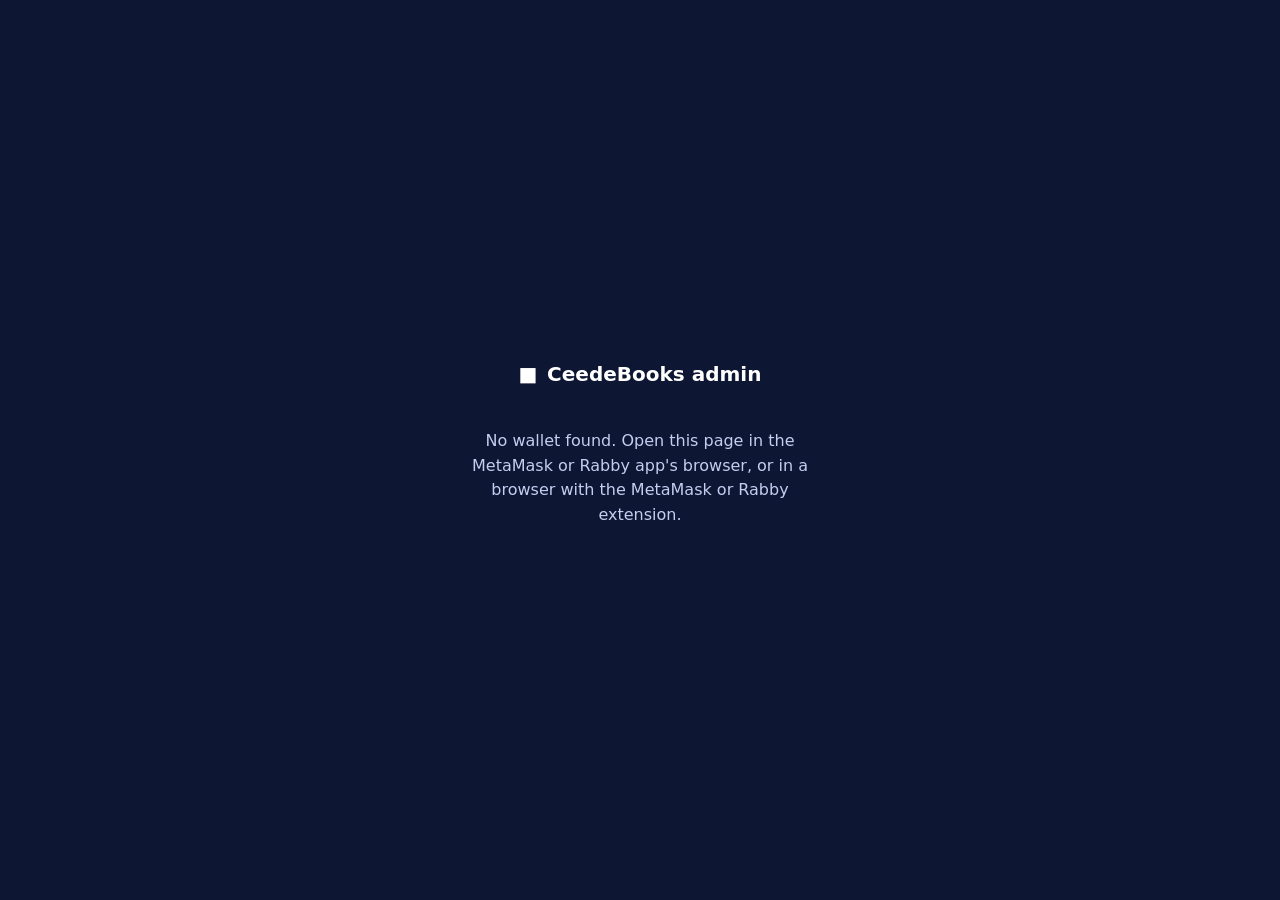
==== admin/index.html @ a5e40d4a "v1.2.6: Phase K1, wallet-signed admin site" ====
<!doctype html>
<html lang="en">
<head>
<meta charset="utf-8">
<meta name="viewport" content="width=device-width, initial-scale=1">
<meta name="robots" content="noindex,nofollow">
<meta name="referrer" content="no-referrer">
<meta name="theme-color" content="#0d1633">
<title>CeedeBooks admin</title>
<link rel="icon" href="data:image/svg+xml,%3Csvg xmlns='http://www.w3.org/2000/svg' viewBox='0 0 32 32'%3E%3Crect width='32' height='32' rx='8' fill='%232f5bff'/%3E%3Cpath d='M21 11.5a6.5 6.5 0 1 0 0 9' fill='none' stroke='white' stroke-width='3' stroke-linecap='round'/%3E%3C/svg%3E">
<link rel="stylesheet" href="admin.css">
</head>
<body>
<div id="root"></div>
<dialog id="dlg" aria-labelledby="dlg-title"></dialog>
<script src="wallet.js"></script>
<script src="admin.js"></script>
</body>
</html>
---- admin/admin.css ----
:root{--ink:#0d1633;--ink2:#18255a;--frost:#f3f5fa;--paper:#fff;--line:#dde2ee;--fg:#101a3a;--mut:#55608a;--cobalt:#2f5bff;--cobalt-d:#2146d4;
  --green:#0b7a53;--green-bg:#dcf4e9;--amber:#8a5600;--amber-bg:#ffefcc;--coral:#b3302a;--coral-bg:#fde4e1;
  --sans:ui-sans-serif,system-ui,-apple-system,"Segoe UI",Roboto,"Helvetica Neue",Arial,sans-serif;--mono:ui-monospace,SFMono-Regular,Menlo,Consolas,monospace}
*{box-sizing:border-box}
body{margin:0;background:var(--frost);color:var(--fg);font:400 1rem/1.55 var(--sans);-webkit-text-size-adjust:100%}
h1,h2,h3,p{margin:0}button,input,select{font:inherit}
:focus-visible{outline:3px solid var(--cobalt);outline-offset:2px;border-radius:4px}
.gate{min-height:100vh;display:grid;place-items:center;padding:1.5rem;background:var(--ink);color:#fff}
.gate-in{width:100%;max-width:24rem;text-align:center}
.brand{display:inline-flex;align-items:center;gap:.6rem;font-weight:700;font-size:1.25rem;margin-bottom:1.6rem}
.gate p{color:#c5cdf0;margin:.8rem 0}.gate .err{color:#ffb4ac}.gate .addr{font:500 .85rem var(--mono);word-break:break-all;color:#fff}
.btn{display:inline-flex;align-items:center;justify-content:center;min-height:2.8rem;padding:.5rem 1.2rem;border:1.5px solid transparent;border-radius:10px;background:var(--cobalt);color:#fff;font-weight:600;cursor:pointer;width:100%;margin-top:.6rem}
.btn:hover{background:#4a72ff}.btn[disabled]{opacity:.55;cursor:wait}
.btn.ghost{background:transparent;border-color:var(--line);color:var(--fg);width:auto;margin:0}.btn.ghost:hover{border-color:var(--cobalt);color:var(--cobalt-d)}
.btn.warn{background:var(--coral)}.btn.sm{min-height:2.2rem;padding:.3rem .8rem;font-size:.9rem;width:auto;margin:0}
.top{background:var(--ink);color:#fff;position:sticky;top:0;z-index:5}
.top-in{max-width:70rem;margin:0 auto;padding:.6rem 1rem;display:flex;align-items:center;gap:1rem;flex-wrap:wrap}
.top .brand{margin:0;font-size:1.05rem}.who{margin-left:auto;font:500 .8rem var(--mono);color:#c5cdf0}
.top .btn.ghost{color:#fff;border-color:rgba(255,255,255,.3)}
.tabs{display:flex;gap:.2rem;overflow-x:auto;max-width:70rem;margin:0 auto;padding:0 .6rem}
.tabs button{background:none;border:0;color:#c5cdf0;padding:.6rem .8rem;cursor:pointer;white-space:nowrap;border-bottom:3px solid transparent}
.tabs button[aria-current=true]{color:#fff;border-color:var(--cobalt)}
main{max-width:70rem;margin:0 auto;padding:1.2rem 1rem 4rem}
h2{font-size:1.35rem;margin:.2rem 0 1rem}h3{font-size:1.05rem;margin:1.6rem 0 .6rem}
.cards{display:grid;grid-template-columns:repeat(auto-fit,minmax(10rem,1fr));gap:.7rem}
.card{background:var(--paper);border:1px solid var(--line);border-radius:12px;padding:.8rem}
.card .l{color:var(--mut);font-size:.85rem}.card .v{font-size:1.5rem;font-weight:700;overflow-wrap:anywhere}
.panel{background:var(--paper);border:1px solid var(--line);border-radius:12px;padding:1rem;margin-top:.8rem}
.row{display:flex;gap:.7rem;flex-wrap:wrap;align-items:end}.row label{display:grid;gap:.2rem;font-size:.85rem;color:var(--mut);flex:1 1 9rem}
input,select{width:100%;padding:.55rem .65rem;border:1.5px solid var(--line);border-radius:8px;background:#fff;color:var(--fg)}
.tbl{width:100%;border-collapse:collapse;font-size:.92rem}.tbl th{text-align:left;color:var(--mut);font-weight:600;padding:.4rem .5rem;border-bottom:1px solid var(--line)}
.tbl td{padding:.55rem .5rem;border-bottom:1px solid var(--line);vertical-align:middle}.scroll{overflow-x:auto}
.mono{font-family:var(--mono);font-size:.82rem;overflow-wrap:anywhere}
.chip{font-size:.74rem;font-weight:700;border-radius:99px;padding:.15rem .6rem;white-space:nowrap}
.chip.ok{background:var(--green-bg);color:var(--green)}.chip.warn{background:var(--amber-bg);color:var(--amber)}.chip.bad{background:var(--coral-bg);color:var(--coral)}
.actions{display:flex;gap:.4rem;flex-wrap:wrap}
.status{position:fixed;left:0;right:0;bottom:0;padding:.7rem 1rem;background:var(--ink);color:#fff;font-size:.92rem;z-index:9}.status.err{background:var(--coral)}.status.ok{background:var(--green)}
.status a{color:#fff}
dialog{border:0;border-radius:14px;padding:1.2rem;max-width:26rem;width:calc(100% - 2rem);box-shadow:0 20px 50px rgba(0,0,0,.4)}
dialog::backdrop{background:rgba(13,22,51,.6)}dialog h3{margin:0 0 .5rem}dialog p{color:var(--mut);margin:.3rem 0}dialog .acts{display:flex;gap:.6rem;margin-top:1rem;justify-content:flex-end}
.note{color:var(--mut);font-size:.9rem}
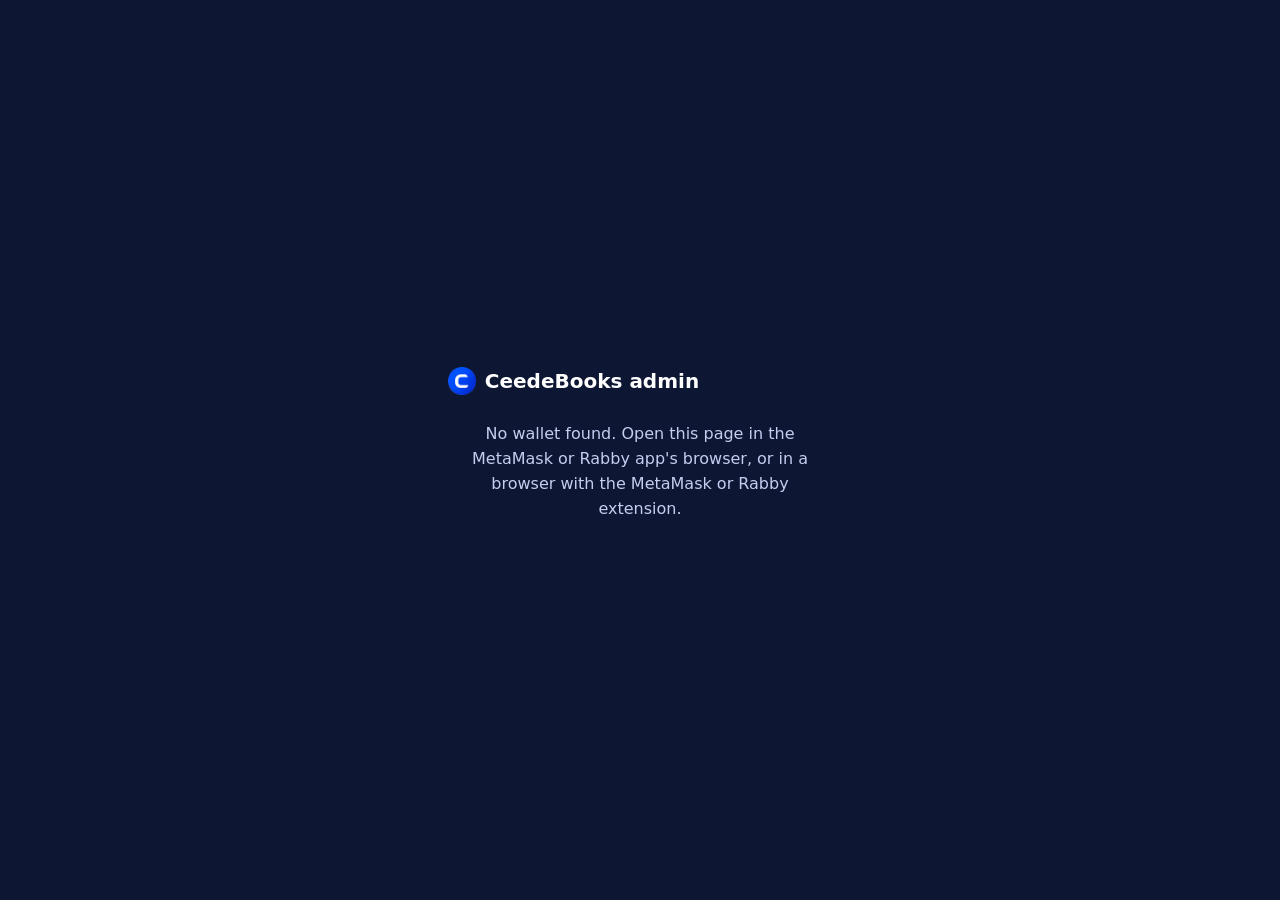
==== commit 897145bc: "v1.2.7: Phase K2, vendor portal, shared design and logo" ====
--- a/admin/index.html
+++ b/admin/index.html
@@ -7,7 +7,8 @@
 <meta name="referrer" content="no-referrer">
 <meta name="theme-color" content="#0d1633">
 <title>CeedeBooks admin</title>
-<link rel="icon" href="data:image/svg+xml,%3Csvg xmlns='http://www.w3.org/2000/svg' viewBox='0 0 32 32'%3E%3Crect width='32' height='32' rx='8' fill='%232f5bff'/%3E%3Cpath d='M21 11.5a6.5 6.5 0 1 0 0 9' fill='none' stroke='white' stroke-width='3' stroke-linecap='round'/%3E%3C/svg%3E">
+<link rel="icon" type="image/png" href="favicon.png">
+<link rel="apple-touch-icon" href="apple-touch-icon.png">
 <link rel="stylesheet" href="admin.css">
 </head>
 <body>
--- a/admin/admin.css
+++ b/admin/admin.css
@@ -14,9 +14,9 @@
 .btn.ghost{background:transparent;border-color:var(--line);color:var(--fg);width:auto;margin:0}.btn.ghost:hover{border-color:var(--cobalt);color:var(--cobalt-d)}
 .btn.warn{background:var(--coral)}.btn.sm{min-height:2.2rem;padding:.3rem .8rem;font-size:.9rem;width:auto;margin:0}
 .top{background:var(--ink);color:#fff;position:sticky;top:0;z-index:5}
-.top-in{max-width:70rem;margin:0 auto;padding:.6rem 1rem;display:flex;align-items:center;gap:1rem;flex-wrap:wrap}
-.top .brand{margin:0;font-size:1.05rem}.who{margin-left:auto;font:500 .8rem var(--mono);color:#c5cdf0}
-.top .btn.ghost{color:#fff;border-color:rgba(255,255,255,.3)}
+.top-in{max-width:70rem;margin:0 auto;padding:.6rem 1rem;display:flex;align-items:center;gap:1rem;flex-wrap:nowrap}
+.top .brand{margin:0;font-size:1.05rem;white-space:nowrap;flex:none}.who{margin-left:auto;min-width:0;overflow:hidden;text-overflow:ellipsis;white-space:nowrap;font:500 .8rem var(--mono);color:#c5cdf0}
+.top .btn.ghost{color:#fff;border-color:rgba(255,255,255,.3);flex:none}
 .tabs{display:flex;gap:.2rem;overflow-x:auto;max-width:70rem;margin:0 auto;padding:0 .6rem}
 .tabs button{background:none;border:0;color:#c5cdf0;padding:.6rem .8rem;cursor:pointer;white-space:nowrap;border-bottom:3px solid transparent}
 .tabs button[aria-current=true]{color:#fff;border-color:var(--cobalt)}
@@ -39,3 +39,20 @@
 dialog{border:0;border-radius:14px;padding:1.2rem;max-width:26rem;width:calc(100% - 2rem);box-shadow:0 20px 50px rgba(0,0,0,.4)}
 dialog::backdrop{background:rgba(13,22,51,.6)}dialog h3{margin:0 0 .5rem}dialog p{color:var(--mut);margin:.3rem 0}dialog .acts{display:flex;gap:.6rem;margin-top:1rem;justify-content:flex-end}
 .note{color:var(--mut);font-size:.9rem}
+@media (max-width:40rem){
+  .top-in{gap:.6rem;padding:.5rem .8rem}.top .brand{font-size:.95rem}.who{font-size:.72rem}
+  main{padding:1rem .8rem 4.5rem}
+  .card .v{font-size:1.25rem}
+  .scroll{overflow:visible}
+  .tbl,.tbl tbody,.tbl tr,.tbl td{display:block}
+  .tbl thead{position:absolute;width:1px;height:1px;overflow:hidden;clip:rect(0 0 0 0);white-space:nowrap}
+  .tbl tr{background:var(--paper);border:1px solid var(--line);border-radius:12px;padding:.25rem .8rem;margin-bottom:.7rem}
+  .tbl td{display:grid;grid-template-columns:minmax(5.5rem,34%) 1fr;gap:.6rem;align-items:start;padding:.5rem 0;border-bottom:1px solid var(--line);overflow-wrap:anywhere}
+  .tbl td:last-child{border-bottom:0}
+  .tbl td::before{content:attr(data-label);color:var(--mut);font-size:.82rem;font-weight:600}
+  .tbl td:not([data-label]){display:block}
+  .tbl td:empty{display:none}
+  .actions .btn.sm{min-height:2.6rem}
+  .status{padding-bottom:calc(.7rem + env(safe-area-inset-bottom,0px))}
+}
+.brand{display:flex;align-items:center;gap:.55rem}.brand .logo{width:28px;height:28px;display:block;flex:none}
